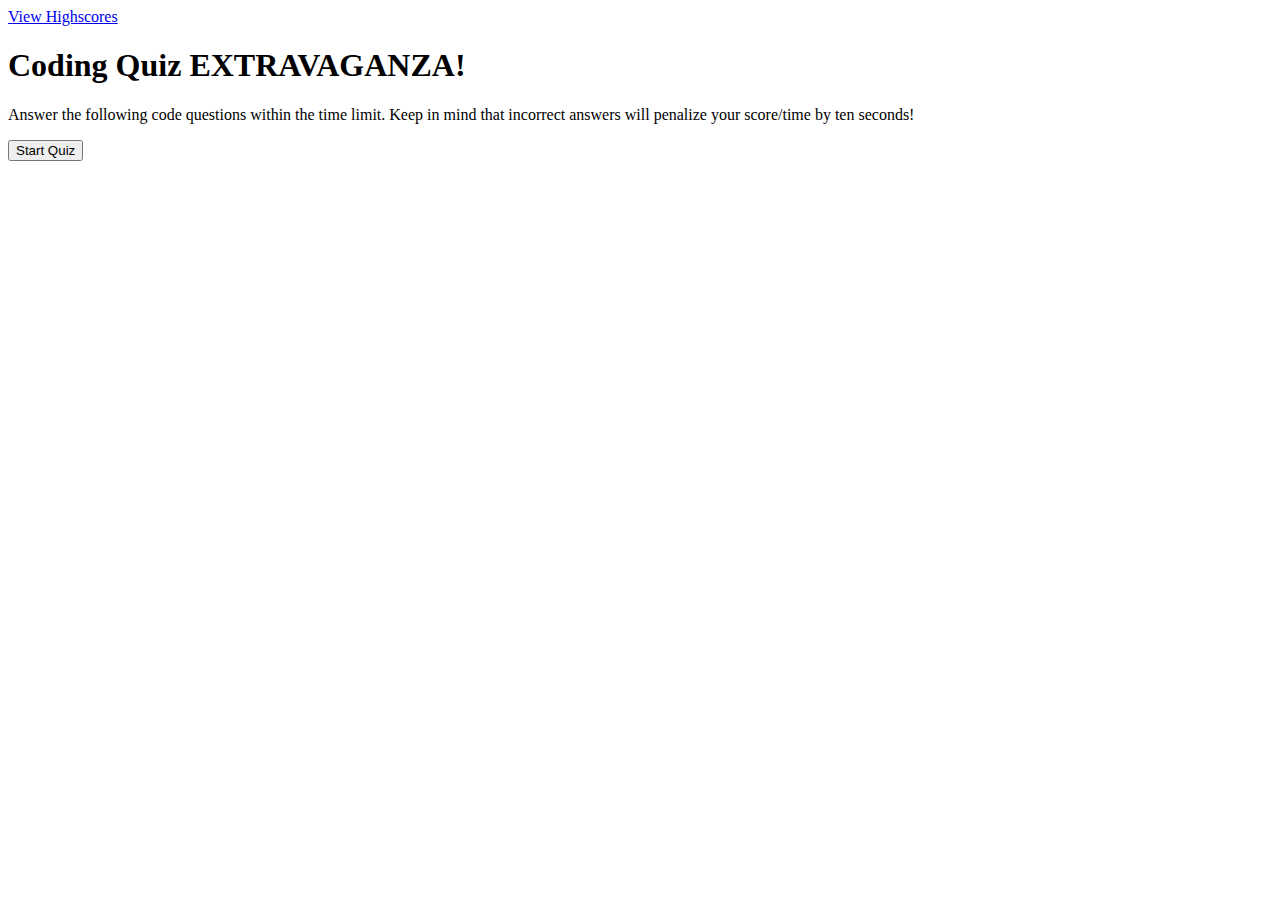
==== index.html @ 1abf35dc "created basic index to house all basic date, will gein sith stylee.css next to make the appearance s" ====
<!DOCTYPE html>
<html lang="en">

<head>
    <meta charset="UTF-8">
    <meta name="viewport" content="width=device-width, initial-scale=1.0">
    <meta http-equiv="X-UA-Compatible" content="ie=edge">
    <link rel="stylesheet" type="text/css" href="assets/style.css">
    <title>Code Quiz</title>
</head>

<body>
    <a href="HighScores.html">View Highscores</a>
    <div id="wrapper">
        <div id="currentTime"></div>
        <div id="questionsDiv">
            <h1>Coding Quiz EXTRAVAGANZA!</h1>
            <p>Answer the following code questions within the time limit. Keep in mind that incorrect
                answers will penalize your score/time by ten seconds!</p>
            <ul id="choicesUl"></ul>
            <button id="startTime">Start Quiz</button>
        </div>

    </div>


    <script src="questions.js"></script>


</body>

</html>
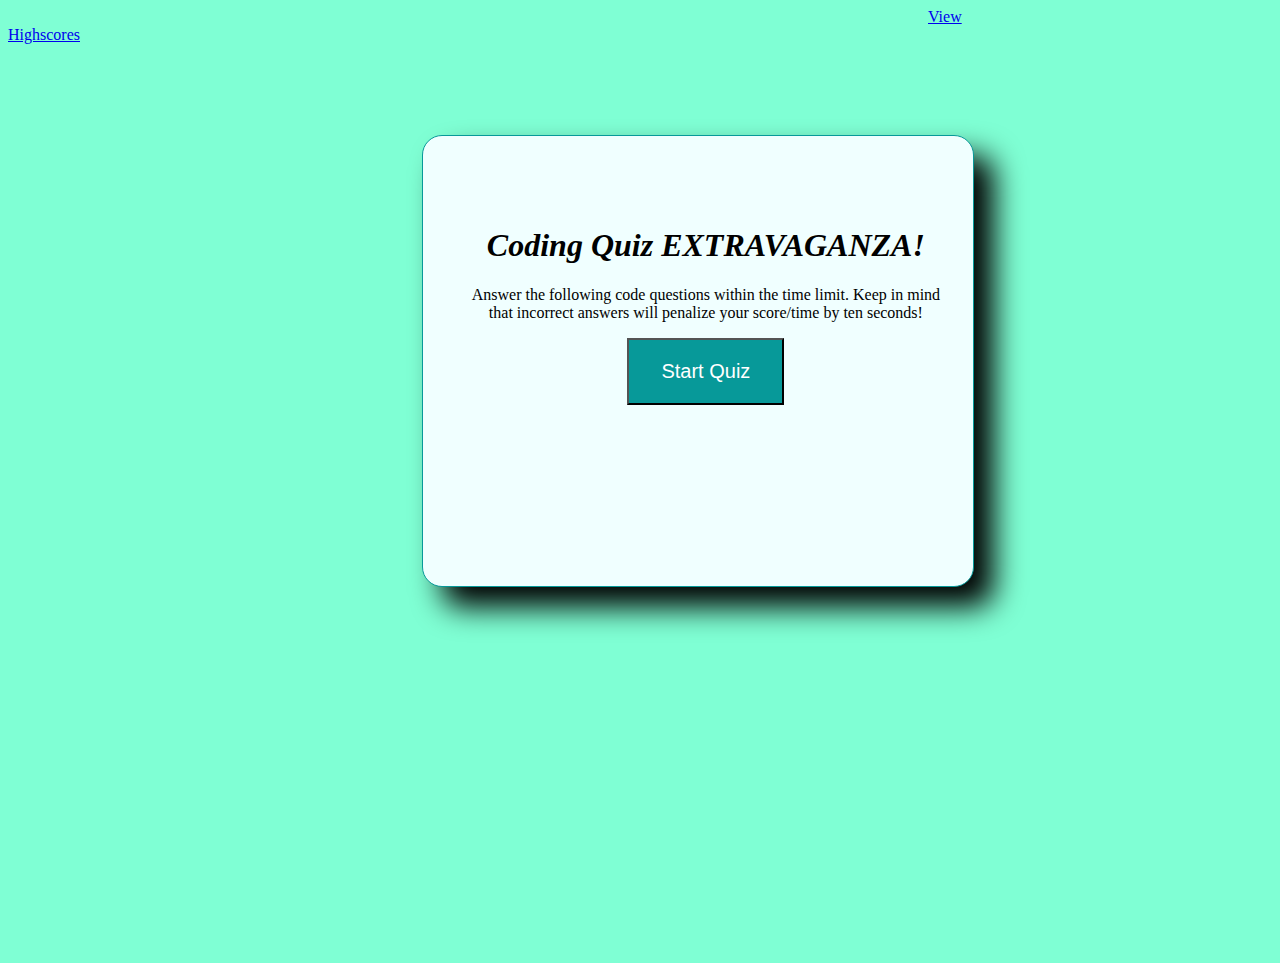
==== commit 3c8f04f5: "shifted high score link to center of page" ====
--- a/index.html
+++ b/index.html
@@ -5,12 +5,12 @@
     <meta charset="UTF-8">
     <meta name="viewport" content="width=device-width, initial-scale=1.0">
     <meta http-equiv="X-UA-Compatible" content="ie=edge">
-    <link rel="stylesheet" type="text/css" href="assets/style.css">
+    <link rel="stylesheet" type="text/css" href="./Assets/style.css">
     <title>Code Quiz</title>
 </head>
 
 <body>
-    <a href="HighScores.html">View Highscores</a>
+    <a href="./HS.html" id=scores>View Highscores</a>
     <div id="wrapper">
         <div id="currentTime"></div>
         <div id="questionsDiv">
@@ -24,7 +24,7 @@
     </div>
 
 
-    <script src="questions.js"></script>
+    <script src="./Assets/Script.js"></script>
 
 
 </body>
--- a/Assets/style.css
+++ b/Assets/style.css
@@ -0,0 +1,159 @@
+body{
+    background-color: aquamarine;
+}
+h1{
+    text-align: center;
+    font-style: oblique;
+}
+#scores{
+padding:920px;
+}
+#wrapper {
+    position: absolute;
+    left: 33%;
+    top: 15%;
+    width: 550px;
+    height: 450px;
+    border: 1px solid rgb(7, 153, 153);
+    background-color: azure;
+    box-shadow: 20px 20px 30px;
+    border-radius: 20px;
+}
+#startTime {
+    background-color: rgb(7, 153, 153);
+    padding: 20px 32px;
+    font-size: 20px;
+    color: white;
+    align-items: absolute;
+}
+#startTime:hover{
+    color: chartreuse;
+    background-color: coral;
+    border-radius: 20px;
+}
+#questionsDiv{
+    margin:25px;
+    text-align: center;
+    padding-left: 15px;
+    font-weight:300 ;
+    padding-top: 45px;
+}
+
+#currentTime{
+    float:right;
+    padding-top: 20px;
+    padding-right: 15px;
+}
+
+#goBack{
+    background-color: rgb(7, 153, 153);
+    position:relative;
+    padding:10px;
+    font-size:20px;
+    color:white;
+    top:25%;
+    left:45%;
+    width: auto;    
+    text-align: center; 
+    text-decoration: none;
+}
+#goBack:hover{
+    color:chartreuse;
+    background-color: coral;
+}
+
+#clear{
+    background-color: rgb(7, 153, 153);
+    position: relative; 
+    padding: 10px;  
+    font-size: 20px;
+    color: white;   
+    top: 25%;
+    right:30%;
+   
+}
+#clear:hover{
+    color:chartreuse;
+    background-color:coral;
+}
+
+#Submit {
+    background-color:rgb(7, 153, 153) ;
+    margin-left: 33%;
+    padding: 15px 32px;
+    font-size: 20px;
+    color: white;
+}
+
+#createDiv {
+    margin-top: 20px;
+    border-top: 1px solid lightgray;
+}
+
+button{
+    padding: 20%;
+}
+
+textarea {
+    width: 90%;
+    margin: 20px;
+}
+label {
+    margin-right: 10px;
+}
+input {
+    margin-bottom: 20px;
+    width: 50%;
+    border: 1px solid lightgray;
+}
+
+h1 {
+    text-align: center;
+}
+
+li {
+    background-color: rgb(7, 153, 153) ;
+    margin-top: 30px;
+    padding: 5px 15px;
+    width: 80%;
+    font-size: 18px;
+    color: white;
+
+}
+#text{
+    padding-top: 10px;
+}
+
+@media screen and (max-width: 786px) {
+        body {
+            max-width: 786px;
+        }
+ 
+    #wrapper {
+        position: absolute;
+        left: 20%;
+    }
+    a {
+        margin-left: 20%;
+    }
+        #goBack {
+            position: relative;
+            left: 55%;
+        }
+        #clear {
+            position: relative;
+            right: 5%;
+        }
+    }
+         @media screen and (max-width: 640px) {
+     body {
+            min-width: 640px;
+        }
+    #wrapper {
+        position: absolute;
+        left: 10%;
+    }
+      a {
+          margin-left: 10%;
+      }
+}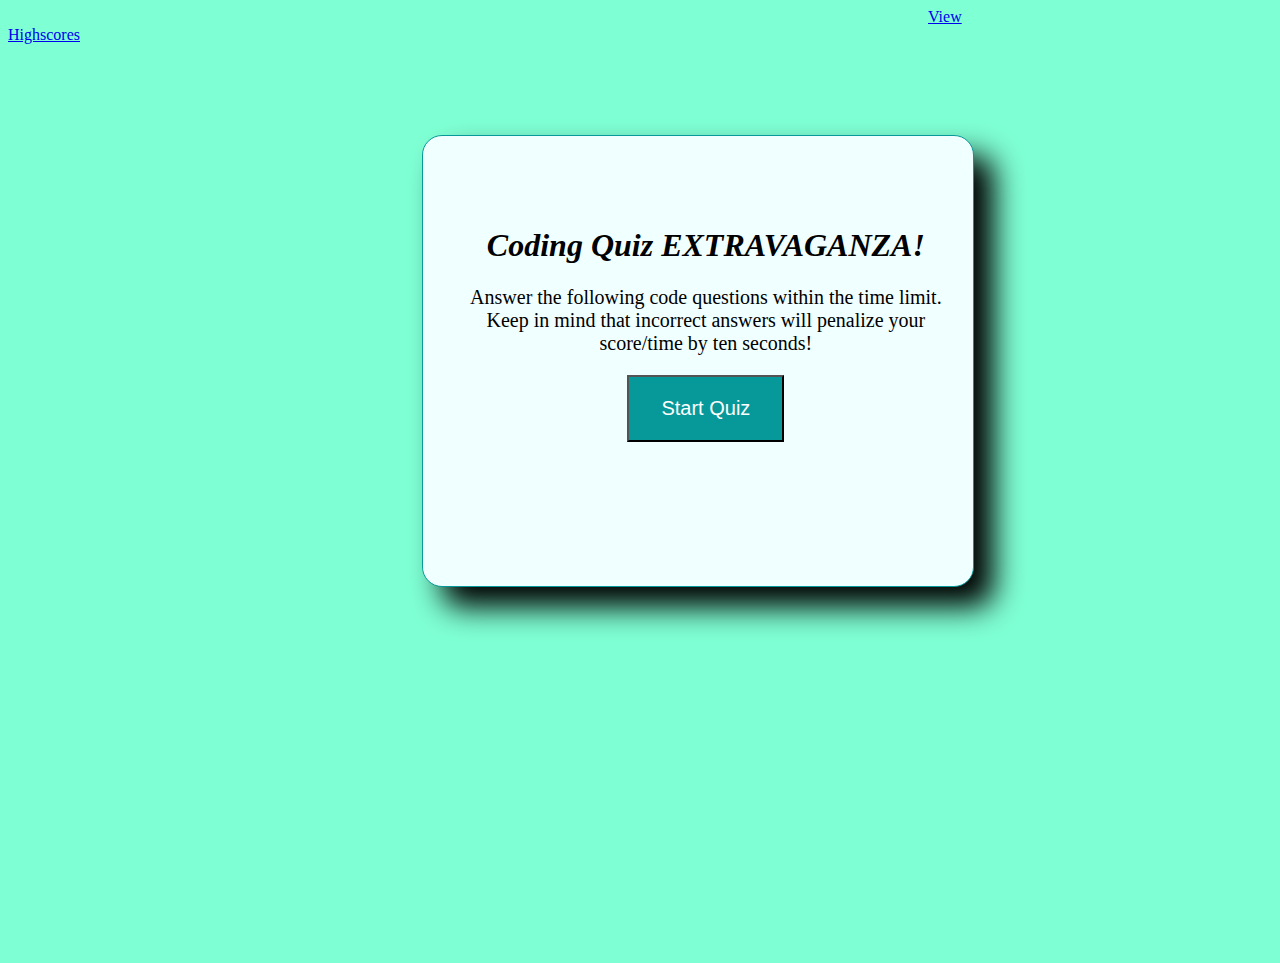
==== commit 936bd617: "adjusted <p> font size to be more readable" ====
--- a/index.html
+++ b/index.html
@@ -12,7 +12,7 @@
 <body>
     <a href="./HS.html" id=scores>View Highscores</a>
     <div id="wrapper">
-        <div id="currentTime"></div>
+        <div id="nowTime"></div>
         <div id="questionsDiv">
             <h1>Coding Quiz EXTRAVAGANZA!</h1>
             <p>Answer the following code questions within the time limit. Keep in mind that incorrect
--- a/Assets/style.css
+++ b/Assets/style.css
@@ -5,8 +5,12 @@
     text-align: center;
     font-style: oblique;
 }
+p{
+    font-size: 20px;
+}
 #scores{
 padding:920px;
+flex-wrap:inherit;
 }
 #wrapper {
     position: absolute;
@@ -39,7 +43,7 @@
     padding-top: 45px;
 }
 
-#currentTime{
+#nowTime{
     float:right;
     padding-top: 20px;
     padding-right: 15px;
@@ -52,14 +56,20 @@
     font-size:20px;
     color:white;
     top:25%;
-    left:45%;
+    left:38%;
     width: auto;    
     text-align: center; 
     text-decoration: none;
 }
+#Submit:hover{
+    color: chartreuse;
+    background-color: coral;
+    border-radius: 20px;
+}
 #goBack:hover{
     color:chartreuse;
     background-color: coral;
+    border-radius: 20px;
 }
 
 #clear{
@@ -75,12 +85,12 @@
 #clear:hover{
     color:chartreuse;
     background-color:coral;
+    border-radius: 20px;
 }
 
 #Submit {
     background-color:rgb(7, 153, 153) ;
-    margin-left: 33%;
-    padding: 15px 32px;
+    padding: 15px 30px;
     font-size: 20px;
     color: white;
 }
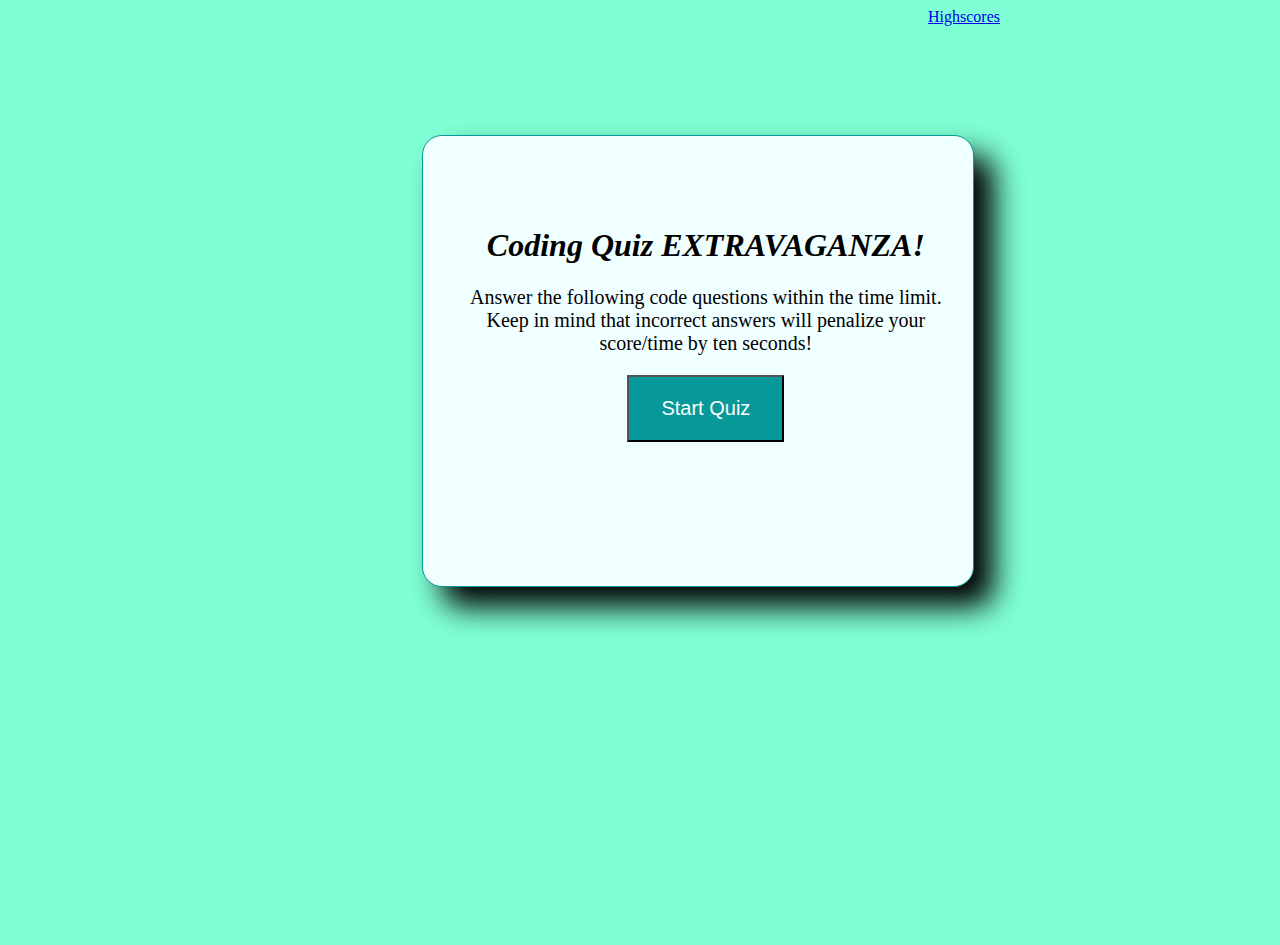
==== commit a2356bb1: "html changes" ====
--- a/index.html
+++ b/index.html
@@ -10,9 +10,9 @@
 </head>
 
 <body>
-    <a href="./HS.html" id=scores>View Highscores</a>
+    <a href="./HS.html" id=scores>Highscores</a>
     <div id="wrapper">
-        <div id="nowTime"></div>
+        <div id="currentTime"></div>
         <div id="questionsDiv">
             <h1>Coding Quiz EXTRAVAGANZA!</h1>
             <p>Answer the following code questions within the time limit. Keep in mind that incorrect
--- a/Assets/style.css
+++ b/Assets/style.css
@@ -10,7 +10,6 @@
 }
 #scores{
 padding:920px;
-flex-wrap:inherit;
 }
 #wrapper {
     position: absolute;
@@ -43,7 +42,7 @@
     padding-top: 45px;
 }
 
-#nowTime{
+#currentTime{
     float:right;
     padding-top: 20px;
     padding-right: 15px;
